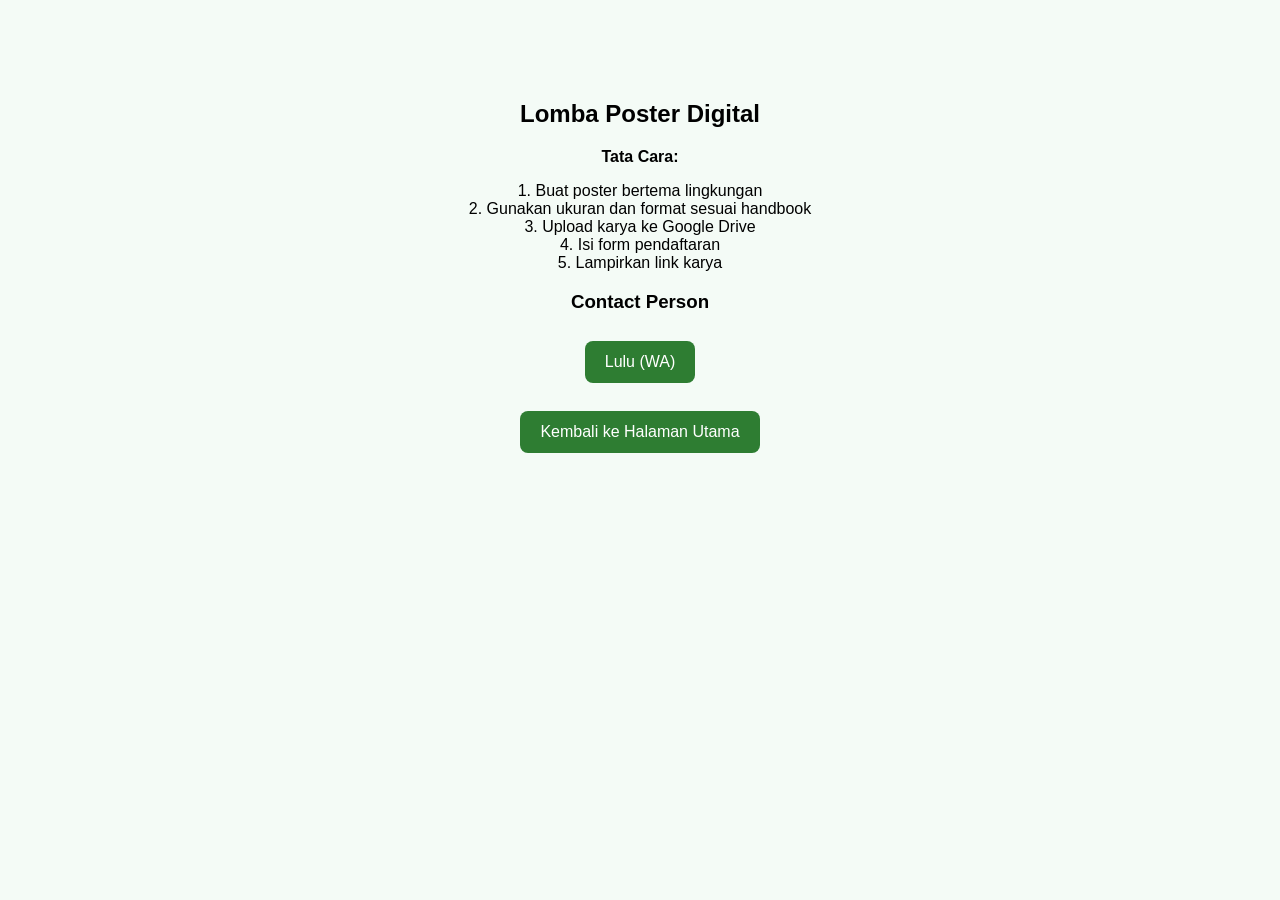
==== cara-esai.html @ f096926f "Add files via upload" ====
<!DOCTYPE html>
<html lang="id">
<head>
<meta charset="UTF-8">
<title>Cara Mendaftar Poster</title>
<link rel="stylesheet" href="style.css">
</head>

<body>

<section class="tentang">
  <h2>Lomba Poster Digital</h2>

  <p><b>Tata Cara:</b></p>
  <p>
    1. Buat poster bertema lingkungan<br>
    2. Gunakan ukuran dan format sesuai handbook<br>
    3. Upload karya ke Google Drive<br>
    4. Isi form pendaftaran<br>
    5. Lampirkan link karya
  </p>

  <h3>Contact Person</h3>
  <a class="btn" href="https://wa.me/6281318195588">Lulu (WA)</a>

  <br><br>
  <a class="btn" href="index.html">Kembali ke Halaman Utama</a>

</section>

</body>
</html>
---- style.css ----
html {
  scroll-behavior: smooth;
}

body {
  margin: 0;
  font-family: 'Poppins', sans-serif;
  background: #f4fbf6;
}

/* NAVBAR */
nav {
  position: sticky;
  top: 0;
  padding: 15px 40px;
  background: #2e7d32;
  color: white;
  z-index: 1000;
}

/* HERO */
.header {
  height: 100vh;
  background: url('https://images.unsplash.com/photo-1501004318641-b39e6451bec6') center/cover;
  position: relative;
}

.overlay {
  position: absolute;
  width: 100%;
  height: 100%;
  background: linear-gradient(to bottom, rgba(46,125,50,0.9), rgba(200,230,201,0.9));
}

.content {
  position: relative;
  top: 50%;
  transform: translateY(-50%);
  text-align: center;
  color: white;
}

.buttons a {
  padding: 12px 25px;
  margin: 10px;
  background: white;
  color: #2e7d32;
  border-radius: 30px;
  text-decoration: none;
  font-weight: bold;
  transition: 0.3s;
}

.buttons a:hover {
  background: #c8e6c9;
}

/* SECTION */
.tentang, .kategori, .cta {
  padding: 80px 20px;
  text-align: center;
}

/* CARD */
.card-container {
  display: flex;
  flex-wrap: wrap;
  justify-content: center;
  gap: 30px;
}

.card {
  background: white;
  padding: 25px;
  width: 230px;
  border-radius: 20px;
  box-shadow: 0 10px 25px rgba(0,0,0,0.1);
  transition: 0.3s;
}

.card:hover {
  transform: translateY(-10px) scale(1.03);
}

.icon {
  font-size: 40px;
}

.card a {
  display: block;
  margin: 6px 0;
  padding: 8px;
  background: #66bb6a;
  color: white;
  border-radius: 8px;
  text-decoration: none;
}

.card a:hover {
  background: #4caf50;
}

/* CTA */
.cta {
  background: #e8f5e9;
}

/* BUTTON GLOBAL */
.btn {
  display: inline-block;
  padding: 12px 20px;
  background: #2e7d32;
  color: white;
  border-radius: 8px;
  text-decoration: none;
  margin-top: 10px;
}

/* ANIMASI */
.reveal {
  opacity: 0;
  transform: translateY(40px);
  transition: 0.6s;
}

.reveal.active {
  opacity: 1;
  transform: translateY(0);
}

/* RESPONSIVE */
@media(max-width:768px){
  .card {
    width: 90%;
  }
}
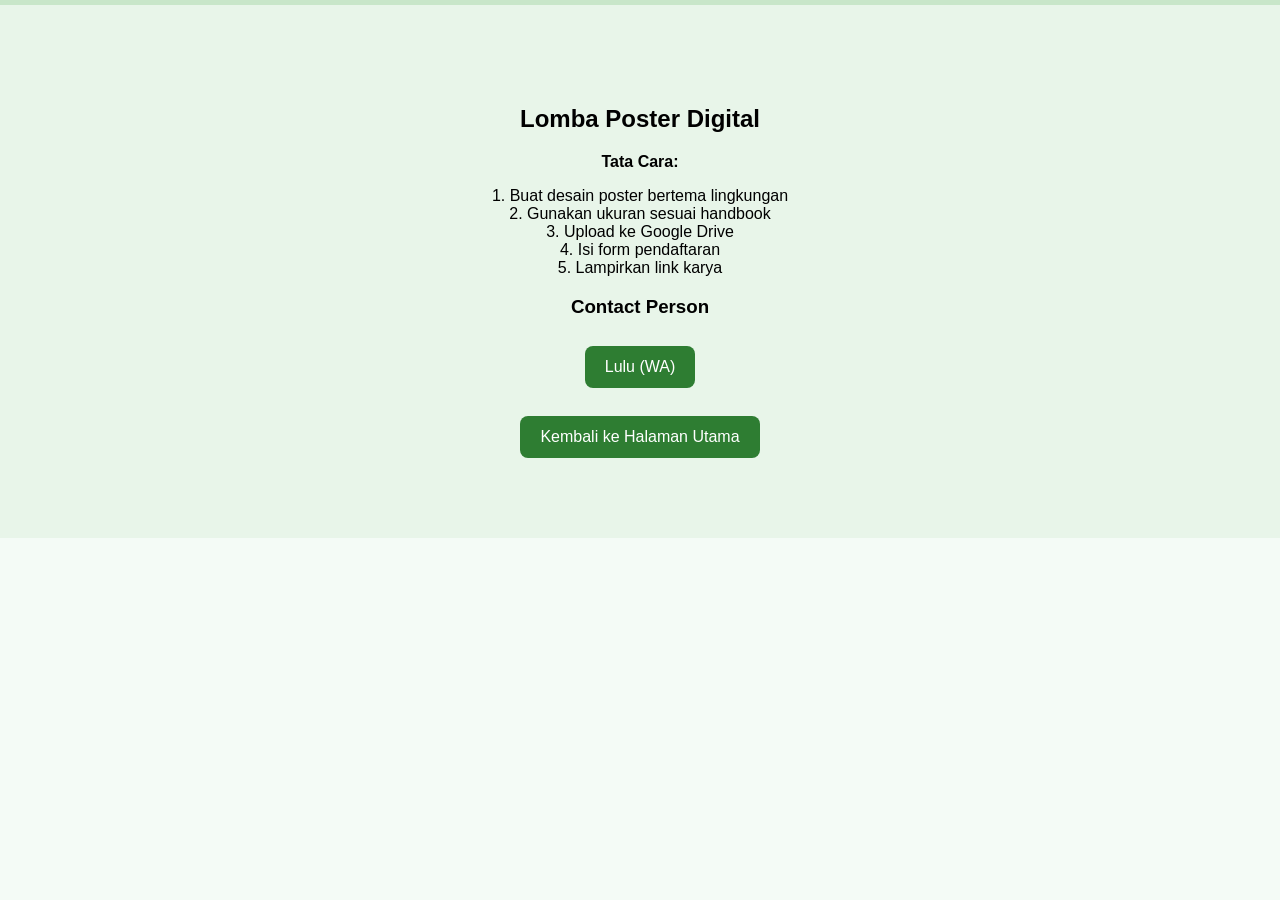
==== commit e44ccb97: "Update cara-esai.html" ====
--- a/cara-esai.html
+++ b/cara-esai.html
@@ -13,9 +13,9 @@
 
   <p><b>Tata Cara:</b></p>
   <p>
-    1. Buat poster bertema lingkungan<br>
-    2. Gunakan ukuran dan format sesuai handbook<br>
-    3. Upload karya ke Google Drive<br>
+    1. Buat desain poster bertema lingkungan<br>
+    2. Gunakan ukuran sesuai handbook<br>
+    3. Upload ke Google Drive<br>
     4. Isi form pendaftaran<br>
     5. Lampirkan link karya
   </p>
@@ -29,4 +29,4 @@
 </section>
 
 </body>
-</html>+</html>
--- a/style.css
+++ b/style.css
@@ -16,11 +16,16 @@
   background: #2e7d32;
   color: white;
   z-index: 1000;
+  transition: 0.3s;
 }
 
-/* HERO */
+nav.scrolled {
+  box-shadow: 0 4px 15px rgba(0,0,0,0.1);
+}
+
+/* HEADER */
 .header {
-  height: 100vh;
+  height: 85vh;
   background: url('https://images.unsplash.com/photo-1501004318641-b39e6451bec6') center/cover;
   position: relative;
 }
@@ -40,6 +45,16 @@
   color: white;
 }
 
+.content h1 {
+  font-size: 42px;
+  margin-bottom: 10px;
+}
+
+.content p {
+  font-size: 16px;
+}
+
+/* BUTTONS */
 .buttons a {
   padding: 12px 25px;
   margin: 10px;
@@ -55,10 +70,19 @@
   background: #c8e6c9;
 }
 
-/* SECTION */
-.tentang, .kategori, .cta {
+/* SECTIONS */
+.tentang {
   padding: 80px 20px;
   text-align: center;
+  background: #e8f5e9;
+  border-top: 5px solid #c8e6c9;
+}
+
+.kategori {
+  padding: 80px 20px;
+  text-align: center;
+  background: #f4fbf6;
+  border-top: 5px solid #a5d6a7;
 }
 
 /* CARD */
@@ -103,6 +127,8 @@
 /* CTA */
 .cta {
   background: #e8f5e9;
+  padding: 80px 20px;
+  text-align: center;
 }
 
 /* BUTTON GLOBAL */
@@ -133,4 +159,8 @@
   .card {
     width: 90%;
   }
+
+  .content h1 {
+    font-size: 28px;
+  }
 }
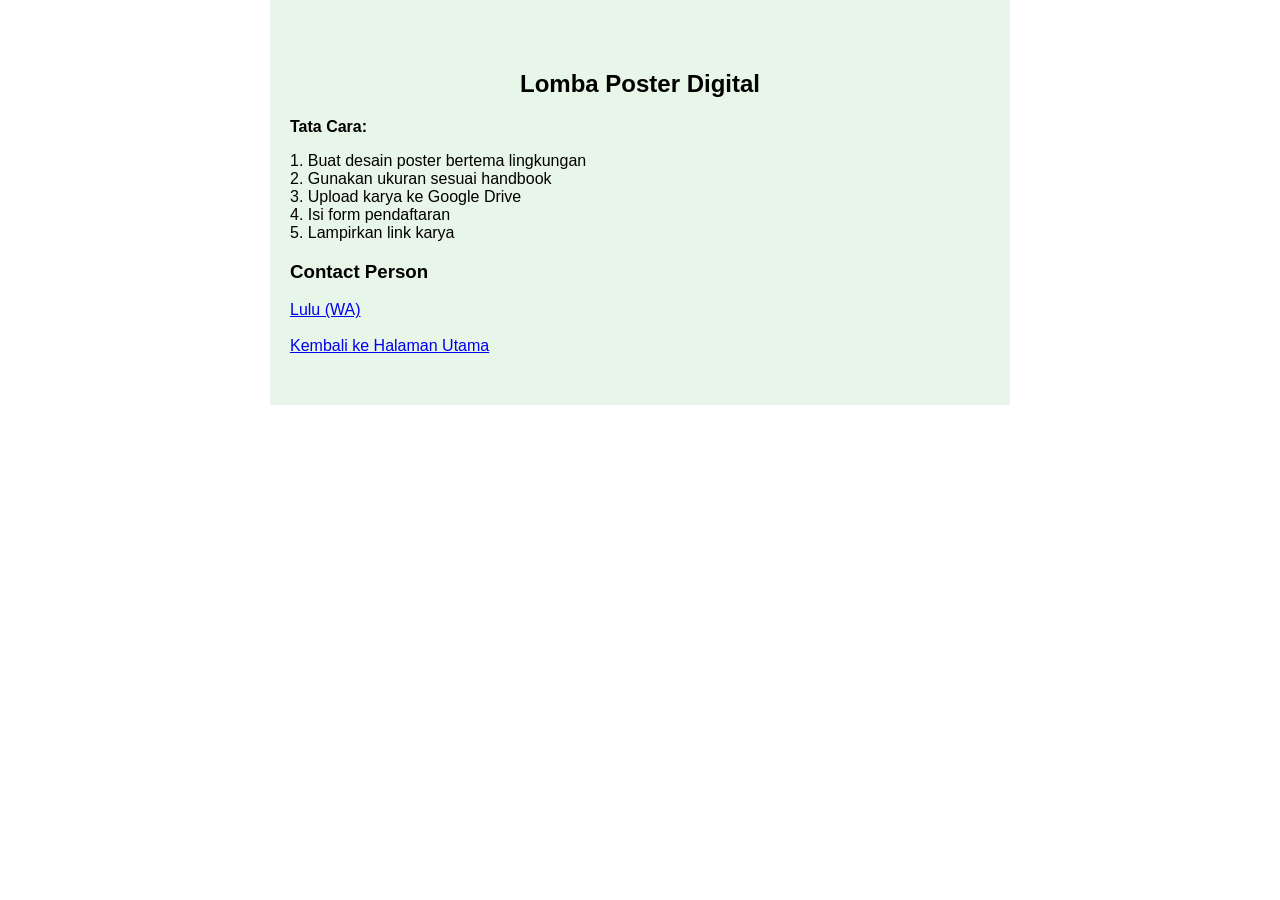
==== commit 63b35dc8: "Update cara-esai.html" ====
--- a/cara-esai.html
+++ b/cara-esai.html
@@ -8,22 +8,26 @@
 
 <body>
 
-<section class="tentang">
-  <h2>Lomba Poster Digital</h2>
+<section class="tentang" style="text-align:left; max-width:700px; margin:auto;">
+
+  <h2 style="text-align:center;">Lomba Poster Digital</h2>
 
   <p><b>Tata Cara:</b></p>
+
   <p>
     1. Buat desain poster bertema lingkungan<br>
     2. Gunakan ukuran sesuai handbook<br>
-    3. Upload ke Google Drive<br>
+    3. Upload karya ke Google Drive<br>
     4. Isi form pendaftaran<br>
     5. Lampirkan link karya
   </p>
 
   <h3>Contact Person</h3>
+
   <a class="btn" href="https://wa.me/6281318195588">Lulu (WA)</a>
 
   <br><br>
+
   <a class="btn" href="index.html">Kembali ke Halaman Utama</a>
 
 </section>
--- a/style.css
+++ b/style.css
@@ -5,14 +5,13 @@
 body {
   margin: 0;
   font-family: 'Poppins', sans-serif;
-  background: #f4fbf6;
 }
 
 /* NAVBAR */
 nav {
   position: sticky;
   top: 0;
-  padding: 15px 40px;
+  padding: 12px 40px;
   background: #2e7d32;
   color: white;
   z-index: 1000;
@@ -23,9 +22,9 @@
   box-shadow: 0 4px 15px rgba(0,0,0,0.1);
 }
 
-/* HEADER */
+/* HERO */
 .header {
-  height: 85vh;
+  height: 70vh;
   background: url('https://images.unsplash.com/photo-1501004318641-b39e6451bec6') center/cover;
   position: relative;
 }
@@ -46,23 +45,31 @@
 }
 
 .content h1 {
-  font-size: 42px;
-  margin-bottom: 10px;
+  font-size: 38px;
+  margin-bottom: 5px;
+}
+
+.tagline {
+  font-size: 14px;
+  opacity: 0.9;
+  margin-bottom: 5px;
 }
 
 .content p {
-  font-size: 16px;
+  font-size: 15px;
+  margin-bottom: 15px;
 }
 
-/* BUTTONS */
+/* BUTTON */
 .buttons a {
-  padding: 12px 25px;
-  margin: 10px;
+  padding: 10px 22px;
+  margin: 6px;
   background: white;
   color: #2e7d32;
   border-radius: 30px;
   text-decoration: none;
   font-weight: bold;
+  font-size: 14px;
   transition: 0.3s;
 }
 
@@ -70,19 +77,21 @@
   background: #c8e6c9;
 }
 
-/* SECTIONS */
+/* SECTION TONE (NO BORDER PEMISAH) */
 .tentang {
-  padding: 80px 20px;
+  padding: 50px 20px;
   text-align: center;
   background: #e8f5e9;
-  border-top: 5px solid #c8e6c9;
 }
 
 .kategori {
-  padding: 80px 20px;
+  padding: 50px 20px;
   text-align: center;
   background: #f4fbf6;
-  border-top: 5px solid #a5d6a7;
+}
+
+.kategori h2 {
+  margin-bottom: 25px;
 }
 
 /* CARD */
@@ -90,63 +99,56 @@
   display: flex;
   flex-wrap: wrap;
   justify-content: center;
-  gap: 30px;
+  gap: 20px;
 }
 
 .card {
   background: white;
-  padding: 25px;
-  width: 230px;
-  border-radius: 20px;
-  box-shadow: 0 10px 25px rgba(0,0,0,0.1);
+  padding: 20px;
+  width: 210px;
+  border-radius: 18px;
+  box-shadow: 0 8px 20px rgba(0,0,0,0.08);
   transition: 0.3s;
+  border: 1px solid #e0f2f1;
 }
 
 .card:hover {
-  transform: translateY(-10px) scale(1.03);
+  transform: translateY(-8px);
 }
 
 .icon {
-  font-size: 40px;
+  font-size: 35px;
 }
 
+/* BUTTON CARD */
 .card a {
   display: block;
-  margin: 6px 0;
-  padding: 8px;
-  background: #66bb6a;
+  margin: 5px 0;
+  padding: 7px;
+  background: #81c784;
   color: white;
-  border-radius: 8px;
+  border-radius: 6px;
   text-decoration: none;
+  font-size: 13px;
 }
 
-.card a:hover {
-  background: #4caf50;
+.card a:last-child {
+  background: #2e7d32;
+  font-weight: bold;
 }
 
 /* CTA */
 .cta {
   background: #e8f5e9;
-  padding: 80px 20px;
+  padding: 50px 20px;
   text-align: center;
-}
-
-/* BUTTON GLOBAL */
-.btn {
-  display: inline-block;
-  padding: 12px 20px;
-  background: #2e7d32;
-  color: white;
-  border-radius: 8px;
-  text-decoration: none;
-  margin-top: 10px;
 }
 
 /* ANIMASI */
 .reveal {
   opacity: 0;
-  transform: translateY(40px);
-  transition: 0.6s;
+  transform: translateY(30px);
+  transition: 0.5s;
 }
 
 .reveal.active {
@@ -160,7 +162,15 @@
     width: 90%;
   }
 
+  .header {
+    height: 60vh;
+  }
+
   .content h1 {
-    font-size: 28px;
+    font-size: 26px;
+  }
+
+  .tentang, .kategori {
+    padding: 40px 15px;
   }
 }
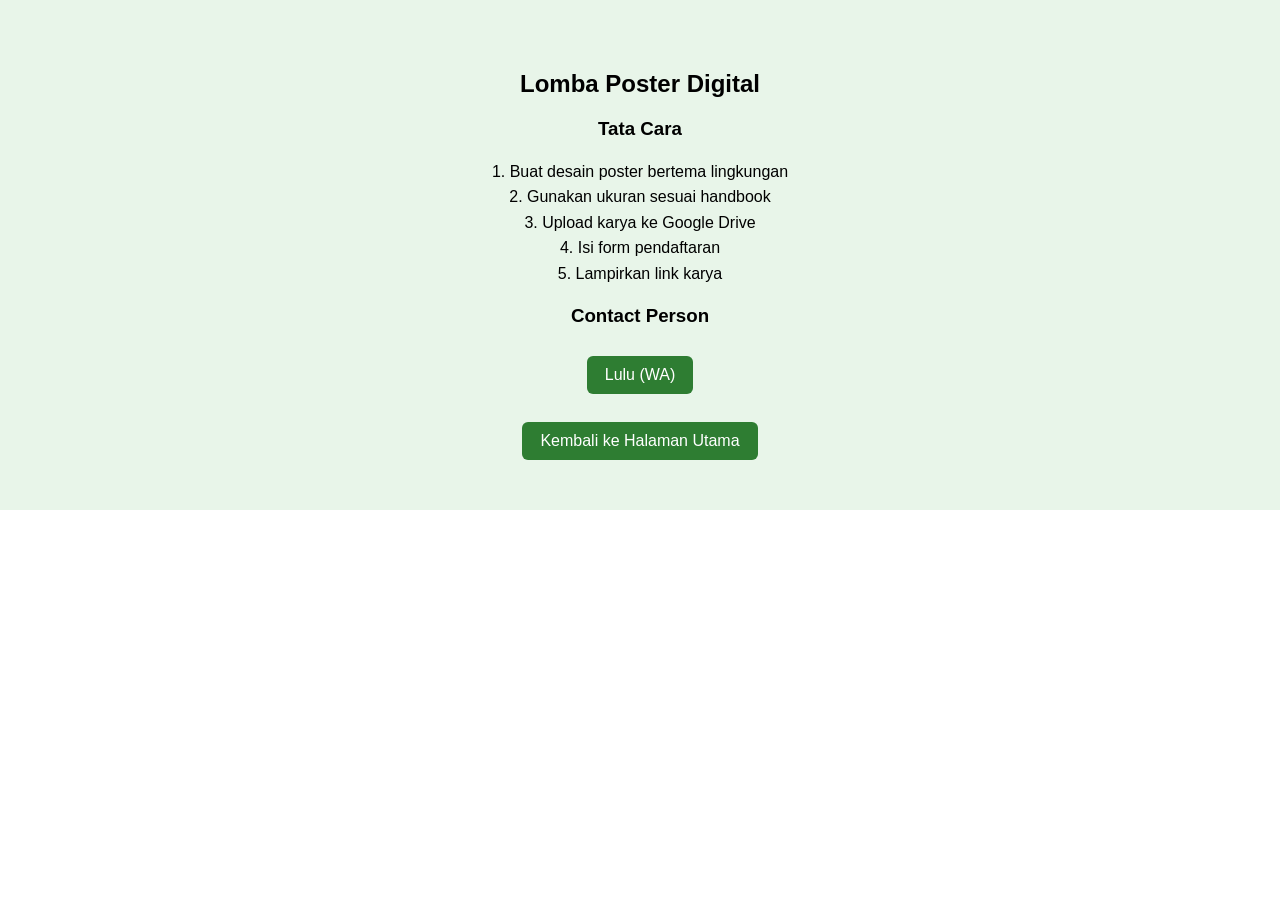
==== commit bfa45d42: "Update cara-esai.html" ====
--- a/cara-esai.html
+++ b/cara-esai.html
@@ -2,33 +2,36 @@
 <html lang="id">
 <head>
 <meta charset="UTF-8">
+<meta name="viewport" content="width=device-width, initial-scale=1.0">
 <title>Cara Mendaftar Poster</title>
 <link rel="stylesheet" href="style.css">
 </head>
 
 <body>
 
-<section class="tentang" style="text-align:left; max-width:700px; margin:auto;">
+<section class="tentang halaman-cara">
 
-  <h2 style="text-align:center;">Lomba Poster Digital</h2>
+  <div class="container-konten">
 
-  <p><b>Tata Cara:</b></p>
+    <h2>Lomba Poster Digital</h2>
 
-  <p>
-    1. Buat desain poster bertema lingkungan<br>
-    2. Gunakan ukuran sesuai handbook<br>
-    3. Upload karya ke Google Drive<br>
-    4. Isi form pendaftaran<br>
-    5. Lampirkan link karya
-  </p>
+    <h3>Tata Cara</h3>
+    <p>
+      1. Buat desain poster bertema lingkungan<br>
+      2. Gunakan ukuran sesuai handbook<br>
+      3. Upload karya ke Google Drive<br>
+      4. Isi form pendaftaran<br>
+      5. Lampirkan link karya
+    </p>
 
-  <h3>Contact Person</h3>
+    <h3>Contact Person</h3>
+    <a class="btn" href="https://wa.me/6281318195588">Lulu (WA)</a>
 
-  <a class="btn" href="https://wa.me/6281318195588">Lulu (WA)</a>
+    <br><br>
 
-  <br><br>
+    <a class="btn" href="index.html">Kembali ke Halaman Utama</a>
 
-  <a class="btn" href="index.html">Kembali ke Halaman Utama</a>
+  </div>
 
 </section>
 
--- a/style.css
+++ b/style.css
@@ -42,6 +42,7 @@
   transform: translateY(-50%);
   text-align: center;
   color: white;
+  padding: 0 15px;
 }
 
 .content h1 {
@@ -60,7 +61,7 @@
   margin-bottom: 15px;
 }
 
-/* BUTTON */
+/* BUTTON HERO */
 .buttons a {
   padding: 10px 22px;
   margin: 6px;
@@ -77,7 +78,7 @@
   background: #c8e6c9;
 }
 
-/* SECTION TONE (NO BORDER PEMISAH) */
+/* SECTION TONE */
 .tentang {
   padding: 50px 20px;
   text-align: center;
@@ -120,7 +121,7 @@
   font-size: 35px;
 }
 
-/* BUTTON CARD */
+/* BUTTON DI CARD */
 .card a {
   display: block;
   margin: 5px 0;
@@ -130,8 +131,14 @@
   border-radius: 6px;
   text-decoration: none;
   font-size: 13px;
-}
-
+  transition: 0.3s;
+}
+
+.card a:hover {
+  background: #66bb6a;
+}
+
+/* PENTING: tombol terakhir (pendaftaran) */
 .card a:last-child {
   background: #2e7d32;
   font-weight: bold;
@@ -142,6 +149,27 @@
   background: #e8f5e9;
   padding: 50px 20px;
   text-align: center;
+}
+
+/* BUTTON GLOBAL (CP & KEMBALI) */
+.btn {
+  display: inline-block;
+  padding: 10px 18px;
+  background: #2e7d32;
+  color: white;
+  border-radius: 6px;
+  text-decoration: none;
+  margin-top: 10px;
+  transition: 0.3s;
+}
+
+.btn:hover {
+  background: #1b5e20;
+}
+
+/* KHUSUS HALAMAN CARA DAFTAR */
+.tentang p {
+  line-height: 1.6;
 }
 
 /* ANIMASI */
